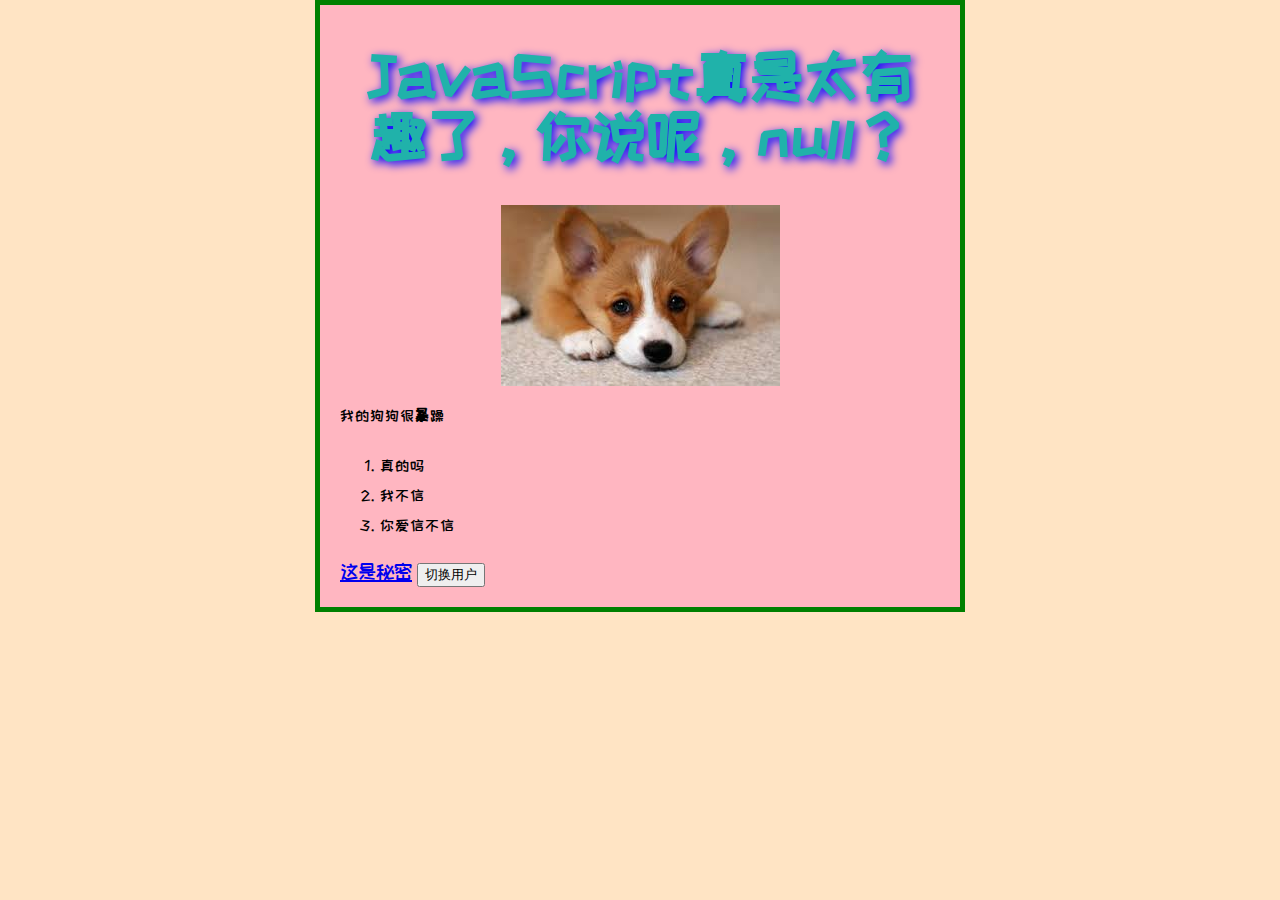
==== index.html @ a7388c03 "Add files via upload" ====
<!DOCTYPE html>
<html>
    <head>
        <link href="styles/style.css" rel="stylesheet" type="text/css"/>
        <link href="https://fonts.googleapis.com/css?family=ZCOOL+KuaiLe&display=swap" rel="stylesheet">
        <script src="scripts/main.js" async></script>
        <meta charset="utf-8">
        <title>My test page</title>
    </head>
    <body>
        <h1>我的绘画</h1>
        <img src="images/dog1.png" alt="My test image">
        <p>我的狗狗很<strong>暴</strong>躁</p>
        <ol>
            <li>真的吗</li>
            <li>我不信</li>
            <li>你爱信不信</li>
        </ol>
        <a href="https://www.baidu.com">这是秘密</a>
        <button>切换用户</button>
    </body>
</html>
---- styles/style.css ----
/* p {
    color: red;
} */
html {
    font-family: 'ZCOOL KuaiLe', cursive;
    font-size: 20px;
    background-color: bisque;
}
body {
    width: 600px;
    margin: 0 auto;
    background-color: lightpink;
    padding: 0 20px 20px 20px;
    border: 5px solid green;
}
h1 {
    font-size: 60px;
    text-align: center;
    margin: 20px auto;
    padding: 20px 0;
    color: lightseagreen;
    text-shadow: 3px 3px 10px blue;
}
p, li {
    font-size: 15px;
    line-height: 2;
    letter-spacing: 1px;
}
img {
    display: block;
    margin: 0 auto;
}
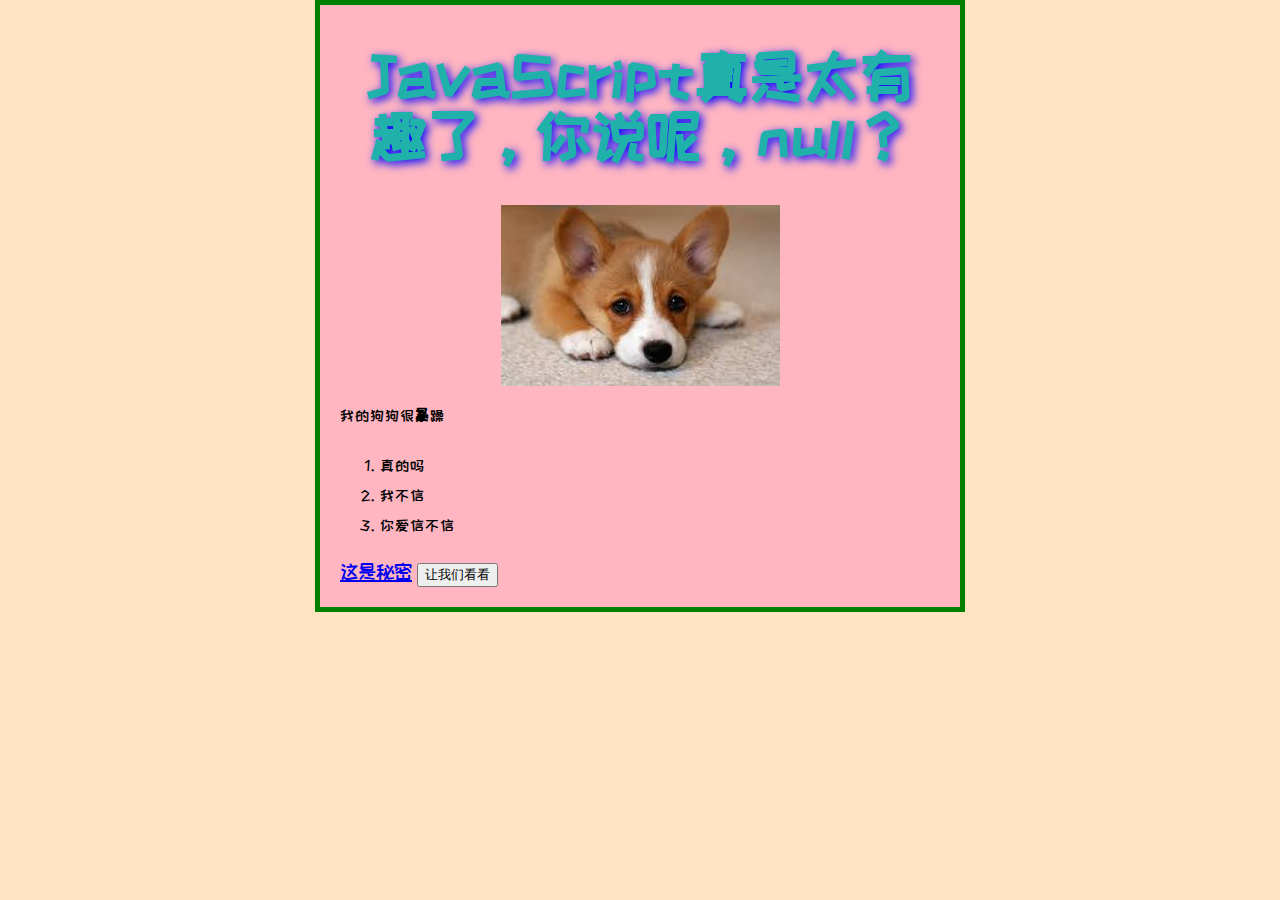
==== commit d749f2cc: "测试" ====
--- a/index.html
+++ b/index.html
@@ -17,6 +17,6 @@
             <li>你爱信不信</li>
         </ol>
         <a href="https://www.baidu.com">这是秘密</a>
-        <button>切换用户</button>
+        <button>让我们看看</button>
     </body>
 </html>